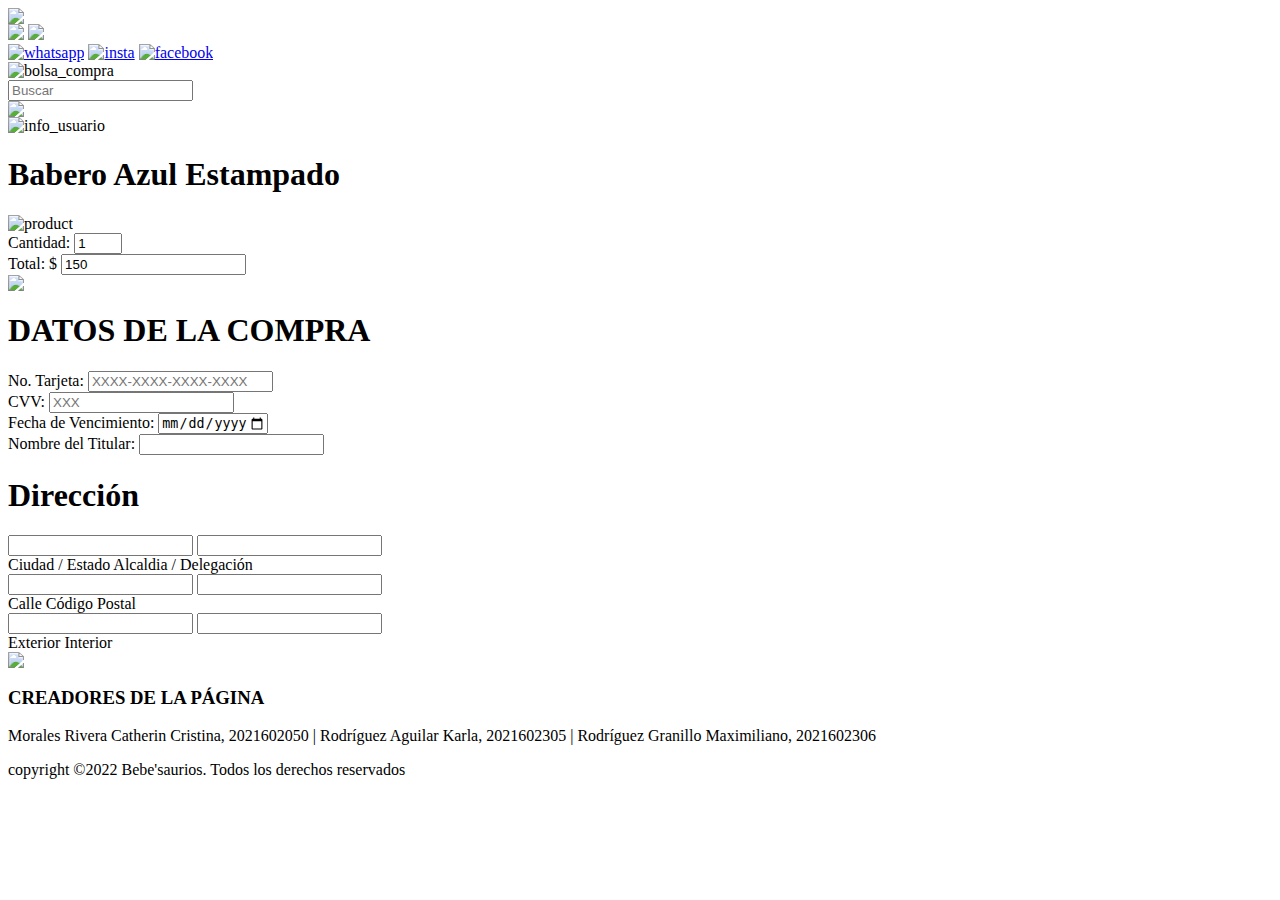
==== html/compra.html @ 683cfa36 "Add files via upload" ====
<html>
	<head>
		<link rel="stylesheet" media="screen" type="text/css" href="../css/encabezado_style.css">
		<link rel="stylesheet" media="screen" type="text/css" href="../css/menu_bar_style.css">
		<link rel="stylesheet" media="screen" type="text/css" href="../css/compra_style.css">
		<link rel="stylesheet" media="screen" type="text/css" href="../css/footer_style.css">
		<meta name="viewport" content="width=device-width, user-scalable=no, initial-scale=1.0, maximum-scale=1.0, minimum-scale=1.0">
		<meta charset="utf-8">
		<link rel="icon" type="image/png" href="../images/huellita.png">
		<title>SOLICITUD DE COMPRA</title>
	</head>
	<body>
		<img id="fondo" src="../images/fondo.jpg">
		<div class="contenedor">
			<header>
				<a id="logo_icon" href="./log_In.html"><img src="../images/logo.png"></a>
				<a id="titulo" href="./log_In.html"><img src="../images/bb.png"></a>		
				<div id="container_socmedia">
					<a href="https://web.whatsapp.com/"><img src="../images/whatsapp.png" alt="whatsapp"></a>
					<a href="https://www.instagram.com/"><img src="../images/instagram.png" alt="insta"></a>
					<a href="https://es-la.facebook.com/"><img src="../images/facebook.png" alt="facebook"></a>
				</div>
			</header>
			<div class="cont2">
				<div class="save">
					<img class="bag" src="../images/bolsa.png" alt="bolsa_compra">
				</div>				
				<div class="search">
					<input type="text" placeholder="Buscar" required>
					<div class="btn">
						<img id="lupa" src="../images/lupa.png">
					</div>
				</div>				
				<div class="usuario">
					<img src="../images/user.png" alt="info_usuario">
				</div>
			</div>
			<section class="info_compras">
				<section class="compras">
					<h1>Babero Azul Estampado</h1>
					<div class="miniatura">
						<img src="../images/babero.jpg" alt="product">
					</div>
					<div class="details">
						<div>
							<label>Cantidad:</label>
							<input type="number" min="1" max="9" step="1" value="1" name="cantidad">
						</div>
						<div>
							<label>Total:</label>
							<label class="signo">$</label>
							<input type="text" value="150" name="total">
						</div>
					</div>
				</section>
				<img class="inicio" src="../images/inicio.png" usemap="#home">
				<map name="home">
					<area shape="rect" coords="0,0,55,55" href="./menu.html">
				</map>
				<section class="info_entrega">
					<div>
						<h1>DATOS DE LA COMPRA</h1>
					</div>
					<div class="datos_tarjeta">
						<div>
							<label>No. Tarjeta:</label>
							<input type="text" placeholder="XXXX-XXXX-XXXX-XXXX" name="No. Tarjeta">
						</div>
						<div>
							<label>CVV:</label>
							<input type="text" placeholder="XXX" name="CVV">
						</div>
						<div>
							<label>Fecha de Vencimiento:</label>
							<input type="date" min="2012-01-01" max="2022-01-01" class="readonly" name="Fec_Vencimiento">
						</div>
					</div>
					<div class="titular">
						<label>Nombre del Titular:</label>
						<input type="text" name="Titular">
					</div>
					<div class="direccion">	
						<div>
							<h1>Dirección</h1>
						</div>						
						<div>
							<input type="text" name="Ciudad/Edo">
							<input type="text" name="Alcal./Del.">
						</div>
							<div>
							<label>Ciudad / Estado</label>
							<label>Alcaldia / Delegación</label>
						</div>
						<div>
							<input type="text" name="Calle">
							<input type="text" name="C.P.">
						</div>
						<div>
							<label>Calle</label>
							<label>Código Postal</label>
						</div>
						<div>
							<input type="text" name="Ext.">
							<input type="text" name="Int.">
						</div>
						<div>
							<label>Exterior</label>
							<label>Interior</label>
						</div>			
					</div>
				</section>
			</section>
			<footer>
				<div class="content">
					<div class="footer-content">					
						<img src="../images/plus.png">
						<h3>CREADORES DE LA PÁGINA</h3>
						<p>Morales Rivera Catherin Cristina, 2021602050 | Rodríguez Aguilar Karla, 2021602305 | Rodríguez Granillo Maximiliano, 2021602306</p>
					</div>
					<div class="footer-bottom">
						<p>copyright &copy;2022 Bebe'saurios. Todos los derechos reservados</p>
					</div>
				</div>
			</footer>
		</div>
	</body>
</html>
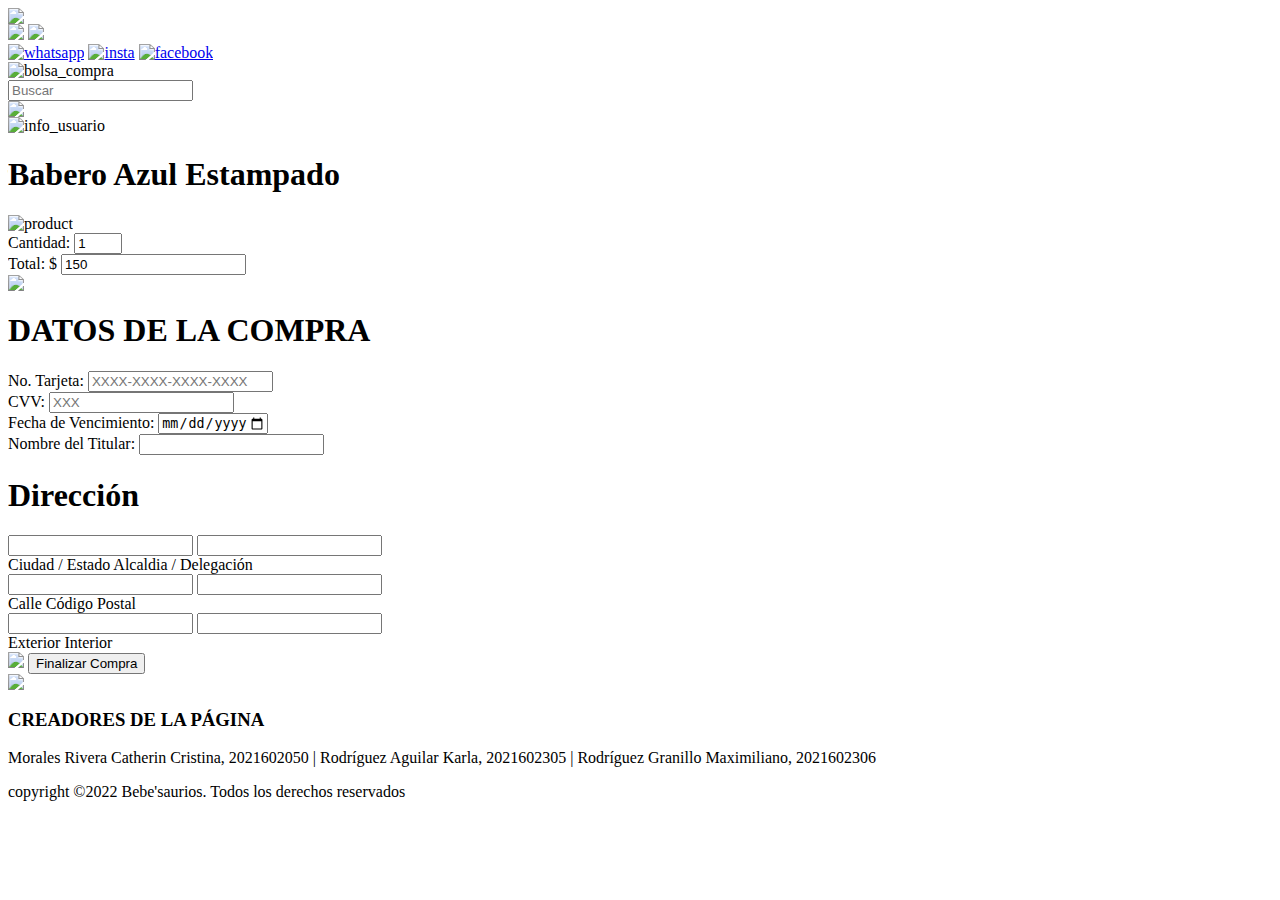
==== commit 922744aa: "Update compra.html" ====
--- a/html/compra.html
+++ b/html/compra.html
@@ -108,6 +108,10 @@
 							<label>Interior</label>
 						</div>			
 					</div>
+					<div>
+						<img src="../images/medalla.png">
+						<button>Finalizar Compra</button>
+					</div>
 				</section>
 			</section>
 			<footer>
@@ -124,4 +128,4 @@
 			</footer>
 		</div>
 	</body>
-</html>+</html>
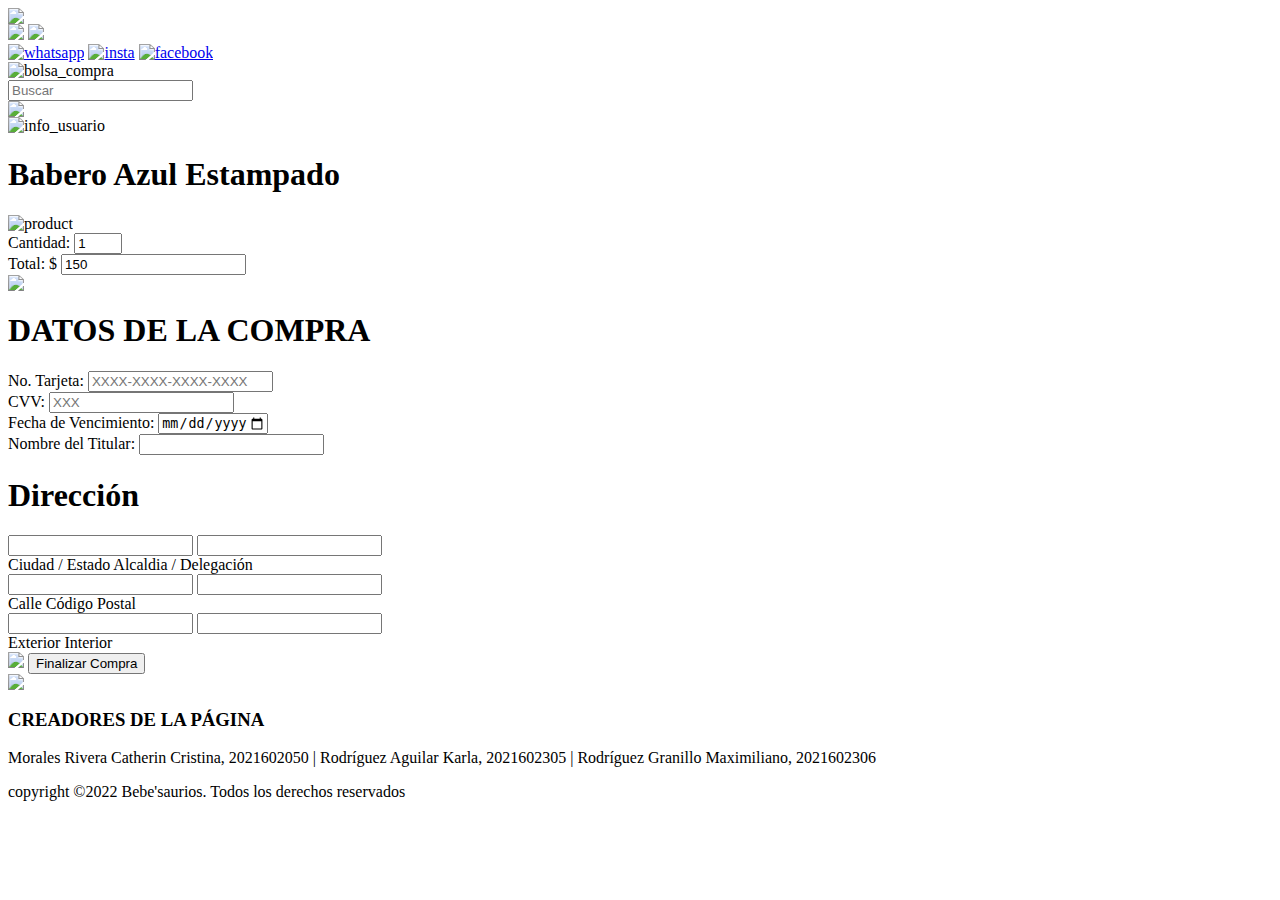
==== commit 5a6ab50b: "Add files via upload" ====
--- a/html/compra.html
+++ b/html/compra.html
@@ -23,7 +23,10 @@
 			</header>
 			<div class="cont2">
 				<div class="save">
-					<img class="bag" src="../images/bolsa.png" alt="bolsa_compra">
+					<img class="bag" src="../images/bolsa.png" alt="bolsa_compra" usemap="#compra">
+					<map name="compra">
+					<area shape="rect" coords="0,0,55,55" href="./compra.html">
+					</map>
 				</div>				
 				<div class="search">
 					<input type="text" placeholder="Buscar" required>
@@ -128,4 +131,4 @@
 			</footer>
 		</div>
 	</body>
-</html>
+</html>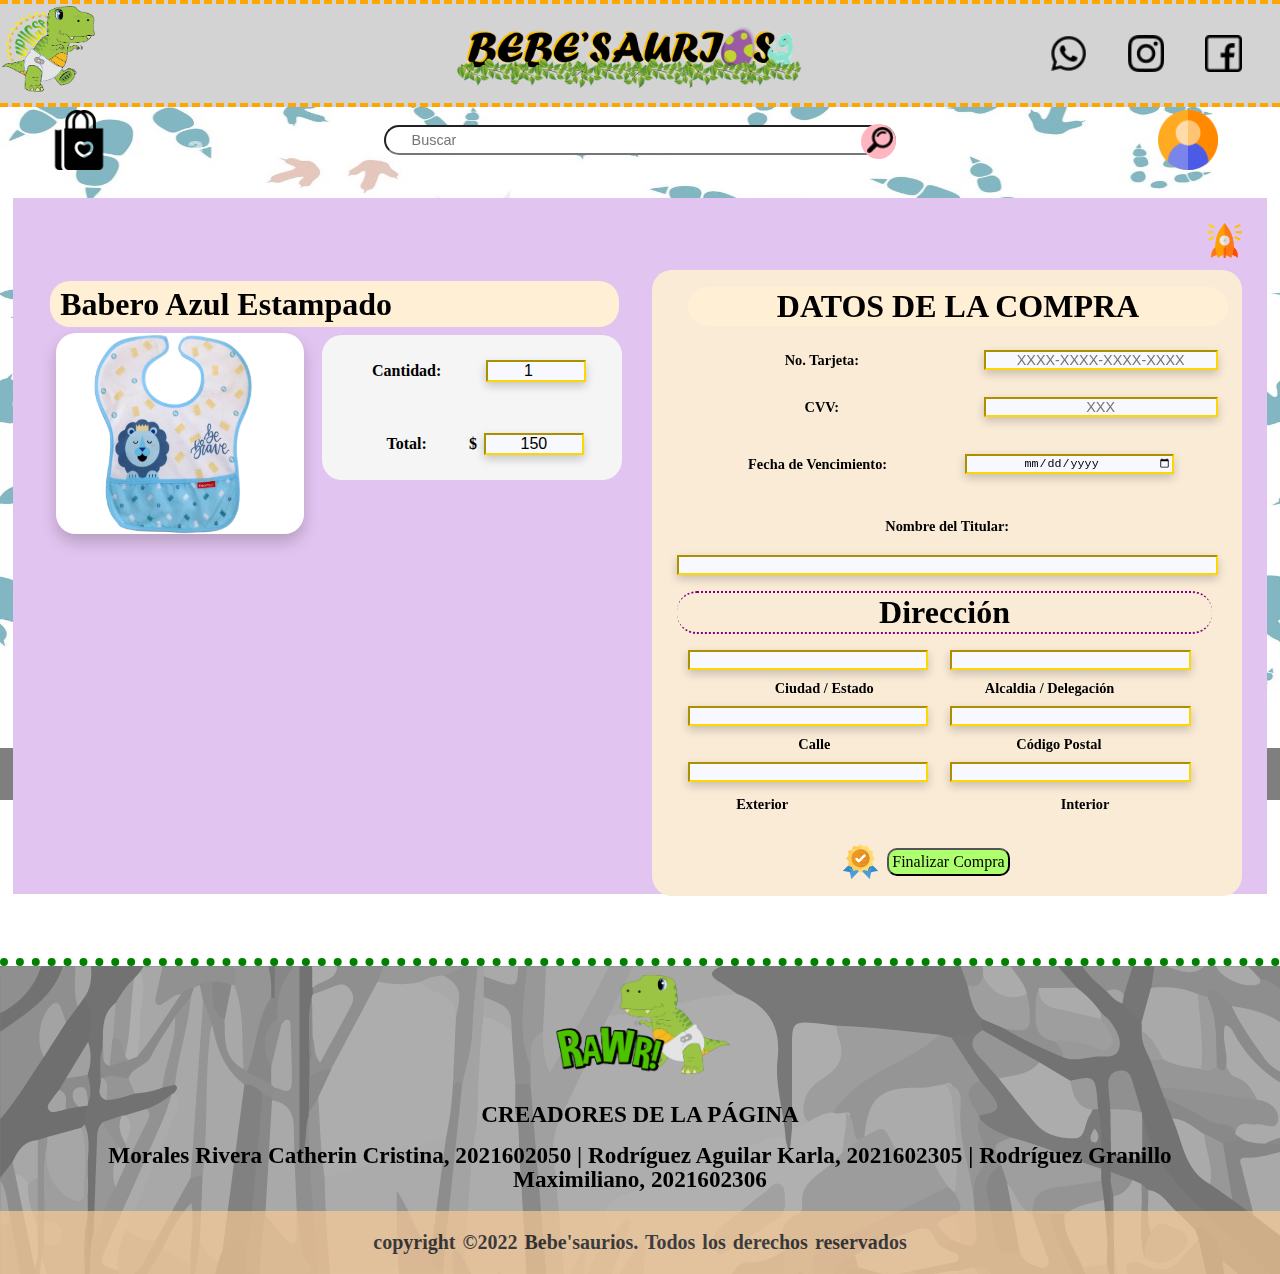
==== commit c2121d4c: "Add files via upload" ====
--- a/html/compra.html
+++ b/html/compra.html
@@ -1,29 +1,29 @@
 <html>
 	<head>
-		<link rel="stylesheet" media="screen" type="text/css" href="../css/encabezado_style.css">
-		<link rel="stylesheet" media="screen" type="text/css" href="../css/menu_bar_style.css">
-		<link rel="stylesheet" media="screen" type="text/css" href="../css/compra_style.css">
-		<link rel="stylesheet" media="screen" type="text/css" href="../css/footer_style.css">
+		<link rel="stylesheet" media="screen" type="text/css" href="./css/encabezado_style.css">
+		<link rel="stylesheet" media="screen" type="text/css" href="./css/menu_bar_style.css">
+		<link rel="stylesheet" media="screen" type="text/css" href="./css/compra_style.css">
+		<link rel="stylesheet" media="screen" type="text/css" href="./css/footer_style.css">
 		<meta name="viewport" content="width=device-width, user-scalable=no, initial-scale=1.0, maximum-scale=1.0, minimum-scale=1.0">
 		<meta charset="utf-8">
-		<link rel="icon" type="image/png" href="../images/huellita.png">
+		<link rel="icon" type="image/png" href="./images/huellita.png">
 		<title>SOLICITUD DE COMPRA</title>
 	</head>
 	<body>
-		<img id="fondo" src="../images/fondo.jpg">
+		<img id="fondo" src="./images/fondo.jpg">
 		<div class="contenedor">
 			<header>
-				<a id="logo_icon" href="./log_In.html"><img src="../images/logo.png"></a>
-				<a id="titulo" href="./log_In.html"><img src="../images/bb.png"></a>		
+				<a id="logo_icon" href="./log_In.html"><img src="./images/logo.png"></a>
+				<a id="titulo" href="./log_In.html"><img src="./images/bb.png"></a>		
 				<div id="container_socmedia">
-					<a href="https://web.whatsapp.com/"><img src="../images/whatsapp.png" alt="whatsapp"></a>
-					<a href="https://www.instagram.com/"><img src="../images/instagram.png" alt="insta"></a>
-					<a href="https://es-la.facebook.com/"><img src="../images/facebook.png" alt="facebook"></a>
+					<a href="https://web.whatsapp.com/"><img src="./images/whatsapp.png" alt="whatsapp"></a>
+					<a href="https://www.instagram.com/"><img src="./images/instagram.png" alt="insta"></a>
+					<a href="https://es-la.facebook.com/"><img src="./images/facebook.png" alt="facebook"></a>
 				</div>
 			</header>
 			<div class="cont2">
 				<div class="save">
-					<img class="bag" src="../images/bolsa.png" alt="bolsa_compra" usemap="#compra">
+					<img class="bag" src="./images/bolsa.png" alt="bolsa_compra" usemap="#compra">
 					<map name="compra">
 					<area shape="rect" coords="0,0,55,55" href="./compra.html">
 					</map>
@@ -31,18 +31,18 @@
 				<div class="search">
 					<input type="text" placeholder="Buscar" required>
 					<div class="btn">
-						<img id="lupa" src="../images/lupa.png">
+						<img id="lupa" src="./images/lupa.png">
 					</div>
 				</div>				
 				<div class="usuario">
-					<img src="../images/user.png" alt="info_usuario">
+					<img src="./images/user.png" alt="info_usuario">
 				</div>
 			</div>
 			<section class="info_compras">
 				<section class="compras">
 					<h1>Babero Azul Estampado</h1>
 					<div class="miniatura">
-						<img src="../images/babero.jpg" alt="product">
+						<img src="./images/babero.jpg" alt="product">
 					</div>
 					<div class="details">
 						<div>
@@ -56,7 +56,7 @@
 						</div>
 					</div>
 				</section>
-				<img class="inicio" src="../images/inicio.png" usemap="#home">
+				<img class="inicio" src="./images/inicio.png" usemap="#home">
 				<map name="home">
 					<area shape="rect" coords="0,0,55,55" href="./menu.html">
 				</map>
@@ -112,7 +112,7 @@
 						</div>			
 					</div>
 					<div>
-						<img src="../images/medalla.png">
+						<img src="./images/medalla.png">
 						<button>Finalizar Compra</button>
 					</div>
 				</section>
@@ -120,7 +120,7 @@
 			<footer>
 				<div class="content">
 					<div class="footer-content">					
-						<img src="../images/plus.png">
+						<img src="./images/plus.png">
 						<h3>CREADORES DE LA PÁGINA</h3>
 						<p>Morales Rivera Catherin Cristina, 2021602050 | Rodríguez Aguilar Karla, 2021602305 | Rodríguez Granillo Maximiliano, 2021602306</p>
 					</div>
--- a/html/css/encabezado_style.css
+++ b/html/css/encabezado_style.css
@@ -0,0 +1,116 @@
+*{
+  margin: 0px;
+  padding: 0px;
+}
+
+body{
+  font-family: Century Gothic;
+  font-size: 100%;
+}
+
+#fondo{
+  width: 100%;
+  height: 800px;
+  opacity: .5;
+  position: fixed;
+}
+
+.contenedor{
+  width: 100%;
+  height: auto;
+  max-width: 1900px;
+  min-width: 450px;
+  margin: 0 auto;
+  overflow: hidden;
+  flex-wrap: wrap;
+  position: relative;
+}
+
+header{
+  width: 100%;
+  height: auto;
+  border-top: 4px dashed orange;
+  border-bottom: 4px dashed orange;
+  background: lightgray;
+  display: flex;
+}
+
+#logo_icon{
+  justify-content: left;
+  align-items: center;
+  width: 20%;
+  height: auto;
+}
+
+#logo_icon *{
+  padding-top: 1%;
+  padding-right: 1%;
+  padding-bottom: 0%;
+  padding-left: 1%;
+  width: 40%;
+  height: auto;
+}
+
+#titulo{
+  justify-content: center;
+  align-items: center;
+  width: 70%;
+  height: auto;
+}
+
+#titulo *{ 
+  padding-right: 25%;
+  padding-left: 25%;
+  width: 45%;
+  height: auto;
+}
+
+#container_socmedia{
+  display: flex;
+  justify-content: right;
+  justify-items: right;
+  align-items: center;
+  width: 20%;
+}
+#container_socmedia *{
+  padding-right: 1%;
+  padding-left: 1%;
+  width: 50%;
+  height: auto;
+}
+
+@media screen and (max-width: 1200px) {
+  #fondo{
+    width: 100%;
+    height: 900px;
+    opacity: .5;
+    position: fixed;
+  }
+}
+
+@media screen and (max-width: 800px) {
+  #fondo{
+    width: 100%;
+    height: 800px;
+    opacity: .5;
+    position: fixed;
+  }
+}
+
+@media screen and (max-width: 600px) {
+  #fondo{
+    width: 100%;
+    height: 700px;
+    opacity: .5;
+    position: fixed;
+  }
+}
+
+@media screen and (max-width: 450px) {
+  #fondo{
+    width: 100%;
+    height: 600px;
+    opacity: .5;
+    position: fixed;
+  }
+}
--- a/html/css/menu_bar_style.css
+++ b/html/css/menu_bar_style.css
@@ -0,0 +1,153 @@
+.cont2{
+  display: flex;
+  justify-content: center;
+  align-items: center;
+  height: 65px;
+}
+
+.save{
+  width: auto;
+  margin-left: 2%;
+  margin-right: 2%;
+}
+
+.save > img{
+  width: 60px;
+  height: auto;
+}
+
+.search{
+  width: 40%;
+  position: absolute;
+  left: 30%;
+}
+
+.search input{
+  width: 100%;
+  height: 3%;
+  padding: 1% 0 1% 5%;
+  font-size: 90%;
+  color: black;
+  outline: none;
+  border: 0% solid silver;
+  border-radius: 30px;
+}
+
+.btn{
+  position: absolute;
+  top: -2%;
+  right: 0%;
+  background: lightpink;
+  width: 35px;
+  height: 35px;
+  text-align: center;
+  border-radius: 50%;
+  cursor: pointer;
+}
+
+.btn img{
+  position: absolute;
+  top: 3;
+  right: 3;
+  width: 26px;
+  height: 26px;
+}
+
+.usuario{
+  width: auto;
+  margin-left: 80%;
+  margin-right: 3%;
+}
+
+.usuario > img{
+  width: 60px;
+  height: auto;
+}
+
+@media screen and (max-width: 1200px) {
+  .save > img{
+    width: 55px;
+    height: auto;
+  }
+  .btn{
+   width: 32px;
+   height: 32px;
+  }
+  .btn img{
+    position: absolute;
+    top: 2;
+    right: 3;
+    width: 22px;
+    height: 22px;
+  }
+  .usuario > img{
+    width: 55px;
+    height: auto;
+  }
+}
+
+@media screen and (max-width: 800px) {
+  .save > img{
+    width: 50px;
+    height: auto;
+  }
+  .btn{
+   width: 30px;
+   height: 30px;
+  }
+  .btn img{
+    position: absolute;
+    top: 2;
+    right: 3;
+    width: 20px;
+    height: 20px;
+  }
+  .usuario > img{
+    width: 50px;
+    height: auto;
+  }
+}
+
+@media screen and (max-width: 600px) {
+  .save > img{
+    width: 40px;
+    height: auto;
+  }
+  .btn{
+   width: 26px;
+   height: 26px;
+  }
+  .btn img{
+    position: absolute;
+    top: 2;
+    right: 3;
+    width: 18px;
+    height: 18px;
+  }
+  .usuario > img{
+    width: 40px;
+    height: auto;
+  }
+}
+
+@media screen and (max-width: 450px) {
+  .save > img{
+    width: 30px;
+    height: auto;
+  }
+  .btn{
+   width: 25px;
+   height: 25px;
+  }
+  .btn img{
+    position: absolute;
+    top: 2;
+    right: 3;
+    width: 16px;
+    height: 16px;
+  }
+  .usuario > img{
+    width: 30px;
+    height: auto;
+  }
+}--- a/html/css/compra_style.css
+++ b/html/css/compra_style.css
@@ -0,0 +1,656 @@
+.info_compras{
+	width: auto;
+	height: 670px;
+	margin: 2% 1% 2% 1%;
+	padding: 1%;
+	background-color: #e2c4f0;
+}
+
+.compras{
+	margin: 3.5% 1% 0 1%;
+	padding: 1%;
+	width: 49%;
+	height: auto;
+	background-color: transparent;
+	float: left;
+	box-sizing: border-box;
+}
+
+.compras > h1{
+	width: 95%;
+	height: auto;
+	background-color: papayawhip;
+	border-radius: 20px;
+	line-height: 120%;
+	text-align: left;
+	padding: 4px 10px 4px 10px;
+	margin-bottom: 6px;
+	margin-top: 15px;
+}
+
+.miniatura{
+	margin: 0% 1% 0 0;
+	padding: 0 1% 1% 1%;
+	width: 45%;
+	height: auto;
+	background-color: transparent;
+	float: left;
+	box-sizing: border-box;
+}
+
+.miniatura > img{
+	width: 100%;
+	height: 30%;
+	text-align: center;
+	box-shadow: 0 8px 16px 0 rgba(0, 0, 0, 0.2);
+	border-radius: 20px;
+	float: left;
+	box-sizing: border-box;
+}
+
+.details{
+		margin: 2px 1% 0 0;
+		padding: 0 2% 0 2%;
+		width: 52%;
+		height: auto;
+		background-color: whitesmoke;
+		float: right;
+		box-sizing: border-box;
+		display: flex;
+		flex-direction: column;
+		justify-content: left;
+		border-radius: 20px;
+}
+
+.details div{
+	width: 90%;
+	height: auto;
+	margin: 2%;
+	padding: 2%;
+	display: flex;
+	justify-content: safe left;
+	align-items: center;
+}
+
+.details div label:not(.signo){
+	width: 50%;
+	text-align: center;
+}
+
+.details div:first-child label{
+	font-size: 100%;
+	font-weight: bolder;
+	margin: 2% 17px 2% 0;
+	line-height: 250%;
+}
+
+.details div:nth-child(1){
+	display: flex;
+	justify-content: safe left;
+	align-items: center;
+}
+
+.details div:nth-child(1) input{
+	width: 40%;
+	font-size: 100%;
+	text-align: center;
+	border-color: gold;
+	background-color: ghostwhite;
+	box-shadow: 0 4px 10px 0 rgba(0, 0, 0, 0.2);
+}
+
+.details div:nth-child(2) label:not(.signo){
+	font-size: 100%;
+	font-weight: bolder;
+	margin: 2% 0 2% 0;
+	line-height: 250%;
+}
+
+.signo{
+	font-size: 100%;
+	font-weight: bolder;
+	margin: 2% 7px 2% 0;
+	line-height: 250%;
+}
+
+.details div:nth-child(2){
+	display: flex;
+	justify-content: safe left;
+	align-items: center;
+}
+
+.details div:nth-child(2) input{
+	width: 40%;
+	font-size: 100%;
+	text-align: center;
+	border-color: gold;
+	background-color: ghostwhite;
+	box-shadow: 0 4px 10px 0 rgba(0, 0, 0, 0.2);
+}
+
+.inicio{
+  width: 35px;
+  height: 35px;
+  float: right;
+  margin: 1%;
+}
+
+.info_entrega{
+	margin: 0 1% 0 0;
+	padding: .5% 2% 0 2%;
+	width: 48%;
+	height: auto;
+	background-color: antiquewhite;
+	float: right;
+	border-radius: 20px;
+	box-sizing: border-box;
+}
+
+
+.info_entrega > div:first-child > h1{
+	width: 100%;
+	height: auto;
+	background-color: papayawhip;
+	border-radius: 20px;
+	line-height: 120%;
+	text-align: center;
+	margin: 2%;
+}
+
+.datos_tarjeta div{
+	display: flex;
+	justify-content: safe left;
+	align-items: center;
+}
+
+.datos_tarjeta div > label{
+	text-align: center;
+	box-sizing: border-box;
+}
+
+.datos_tarjeta div:first-child > label{
+	width: 100%;
+	font-size: 90%;
+	font-weight: bolder;
+	margin: 1% 17px 1% 0;
+	line-height: 250%;
+}
+
+.datos_tarjeta div:nth-child(2) > label{
+	width: 100%;
+	font-size: 90%;
+	font-weight: bolder;
+	margin: 1% 17px 1% 0;
+	line-height: 250%;
+}
+
+.datos_tarjeta div:nth-child(3) > label{
+	width: 100%;
+	font-size: 90%;
+	font-weight: bolder;
+	margin: 1% 17px 1% 0;
+	line-height: 250%;
+}
+
+.datos_tarjeta div > input{
+	float: right;
+	width: 80%;
+	font-size: 90%;
+	text-align: center;
+	border-color: gold;
+	background-color: ghostwhite;
+	box-shadow: 0 4px 10px 0 rgba(0, 0, 0, 0.2);
+}
+
+.titular{
+	margin: 0 0 1% 0;
+	width: 100%;
+	height: auto;
+	display: flex;
+	flex-direction: column;
+	justify-content: left;
+	text-align: center;
+}
+
+.titular > label{
+	width: 100%;
+	font-size: 90%;
+	font-weight: bolder;
+	margin: 2% 17px 2% 0;
+	line-height: 250%;
+}
+
+.titular > input{
+	float: right;
+	width: 100%;
+	font-size: 90%;
+	text-align: center;
+	border-color: gold;
+	background-color: ghostwhite;
+	box-shadow: 0 4px 10px 0 rgba(0, 0, 0, 0.2);
+}
+
+.direccion{
+	margin: 0 1% 0 0;
+	box-sizing: border-box;
+	text-align: center;
+}
+.direccion div > h1{
+	width: 100%;
+	height: auto;
+	border-top: 2px dotted purple;
+	border-bottom: 2px dotted purple;
+	border-radius: 20px;
+	line-height: 120%;
+	text-align: center;
+	margin: 3% 0% 3% 0%;
+}
+
+.direccion input{
+	float: right;
+	width: 45%;
+	margin: 0 4% 0 0;
+	font-size: 90%;
+	text-align: center;
+	border-color: gold;
+	background-color: ghostwhite;
+	box-shadow: 0 4px 10px 0 rgba(0, 0, 0, 0.2);
+}
+
+.direccion label:nth-child(odd){
+	width: 100%;
+	font-size: 90%;
+	font-weight: bolder;
+	margin: 1% 10% 1% 0;
+	line-height: 250%;
+}
+
+.direccion label:nth-child(even){
+	width: 100%;
+	font-size: 90%;
+	font-weight: bolder;
+	margin: 1% 0 1% 10%;
+	line-height: 250%;
+}
+
+.direccion > div:nth-child(5) > label:nth-child(odd){
+	padding: 0% 4% 0% 2%;
+}
+
+.direccion > div:nth-child(5) > label:nth-child(even){
+	padding: 0% 0% 0% 10%;
+}
+
+.direccion > div:nth-child(7) > label:nth-child(odd){
+	padding: 0% 8% 0% 0%;
+}
+
+.direccion > div:nth-child(7) > label:nth-child(even){
+	padding: 0% 2% 0% 8%;
+}
+
+.info_entrega div:last-child{
+	width: 90%;
+	height: auto;
+	margin: 2%;
+	display: flex;
+	justify-content: center;
+	align-items: center;
+}
+
+.info_entrega > div:last-child > img{	
+  width: 35px;
+  height: 35px;
+}
+
+button:last-child{
+	font-family: Century Gothic;
+	background-color: #aeff6e;
+	border-radius: 10px;
+	lighting-color: purple;
+	font-size: 100%;
+	margin: 2%;
+	padding: 3px;
+}
+
+button:hover{
+    background: #ffff6e;
+    text-decoration: none;
+}
+
+@media screen and (max-width: 1200px) {
+  .info_compras{
+	width: auto;
+	height: 620px;
+  }
+  h1{
+  	font-size: 110%;
+  }
+  .miniatura > img{
+	width: 100%;
+	height: 20%;
+  }
+  .details div:first-child label{
+	font-size: 90%;
+	margin: 2% 15px 2% 0;
+  }
+  .details div:nth-child(1) input{
+	width: 30%;
+	font-size: 90%;
+  }
+  .details div:nth-child(2) label:not(.signo){
+	font-size: 90%;
+	margin: 2% 0 2% 0;
+  }
+  .signo{
+	font-size: 90%;
+  }
+  .details div:nth-child(2) input{
+  	width: 30%;
+	font-size: 90%;
+  }
+  .datos_tarjeta div:first-child > label{
+	font-size: 90%;
+  }
+  .datos_tarjeta div:nth-child(2) > label{
+	font-size: 90%;
+  }
+  .datos_tarjeta div:nth-child(3)> label{
+	font-size: 90%;
+	line-height: 180%;
+  }
+  .datos_tarjeta div > input{
+	width: 80%;
+	font-size: 80%;
+  }
+  .titular > label{
+	font-size: 90%;
+  }
+  .titular > input{
+	font-size: 80%;
+  }
+  .direccion input{
+	font-size: 80%;
+	margin: 0 3% 0 2%;
+  }
+  .direccion label:nth-child(odd){
+	font-size: 70%;
+	margin: 1% 12% 1% 14%;
+  }
+  .direccion label:nth-child(even){
+	font-size: 70%;
+	margin: 1% 10% 1% 14%;
+  }
+  .direccion > div:nth-child(5) > label:nth-child(odd){
+	padding: 0% 6% 0% 4%;
+  }
+  .direccion > div:nth-child(5) > label:nth-child(even){
+	padding: 0% 2% 0% 6%;
+  }
+  .direccion > div:nth-child(7) > label:nth-child(odd){
+	padding: 0% 6% 0% 2%;
+  }
+  .direccion > div:nth-child(7) > label:nth-child(even){
+	padding: 0% 6% 0% 6%;
+  }
+  .info_entrega > div:last-child > img{	
+  width: 33px;
+  height: 33px;
+  }
+  button:last-child{
+	font-size: 90%;
+  }
+}
+
+@media screen and (max-width: 800px) {
+  .info_compras{
+	width: auto;
+	height: 530px;
+  }
+  h1{
+  	font-size: 100%;
+  }
+  .miniatura > img{
+	width: 100%;
+	height: 18%;
+  }
+  .details div:first-child label{
+	font-size: 80%;
+	margin: 2% 15px 2% 0;
+  }
+  .details div:nth-child(1) input{
+	width: 30%;
+	font-size: 80%;
+  }
+  .details div:nth-child(2) label:not(.signo){
+	font-size: 80%;
+	margin: 2% 0 2% 0;
+  }
+  .signo{
+	font-size: 80%;
+  }
+  .details div:nth-child(2) input{
+  	width: 30%;
+	font-size: 80%;
+  }
+  .datos_tarjeta div:first-child > label{
+	font-size: 80%;
+  }
+  .datos_tarjeta div:nth-child(2) > label{
+	font-size: 80%;
+  }
+  .datos_tarjeta div:nth-child(3)> label{
+	font-size: 80%;
+	line-height: 160%;
+  }
+  .datos_tarjeta div > input{
+	width: 80%;
+	font-size: 70%;
+  }
+  .titular > label{
+	font-size: 80%;
+  }
+  .titular > input{
+	font-size: 70%;
+  }
+  .direccion input{
+	font-size: 70%;
+	margin: 0 3% 0 2%;
+  }
+  .direccion label:nth-child(odd){
+	font-size: 60%;
+	margin: 1% 7% 1% 10%;
+  }
+  .direccion label:nth-child(even){
+	font-size: 60%;
+	margin: 1% 7% 1% 10%;
+  }
+  .direccion > div:nth-child(5) > label:nth-child(odd){
+	padding: 0% 8% 0% 6%;
+  }
+  .direccion > div:nth-child(5) > label:nth-child(even){
+	padding: 0% 2% 0% 10%;
+  }
+  .direccion > div:nth-child(7) > label:nth-child(odd){
+	padding: 0% 10% 0% 4%;
+  }
+  .direccion > div:nth-child(7) > label:nth-child(even){
+	padding: 0% 6% 0% 10%;
+  }
+  .info_entrega > div:last-child > img{	
+  width: 30px;
+  height: 30px;
+  }
+  button:last-child{
+	font-size: 80%;
+  }
+}
+
+@media screen and (max-width: 600px) {
+  .info_compras{
+	width: auto;
+	height: 450px;
+  }
+  h1{
+  	font-size: 80%;
+  }
+  .miniatura > img{
+	width: 100%;
+	height: 16%;
+  }
+  .details div:first-child label{
+	font-size: 70%;
+	margin: 2% 15px 2% 0;
+  }
+  .details div:nth-child(1) input{
+	width: 30%;
+	font-size: 70%;
+  }
+  .details div:nth-child(2) label:not(.signo){
+	font-size: 70%;
+	margin: 2% 0 2% 0;
+  }
+  .signo{
+	font-size: 70%;
+  }
+  .details div:nth-child(2) input{
+  	width: 30%;
+	font-size: 70%;
+  }
+  .datos_tarjeta div:first-child > label{
+	font-size: 70%;
+  }
+  .datos_tarjeta div:nth-child(2) > label{
+	font-size: 70%;
+  }
+  .datos_tarjeta div:nth-child(3)> label{
+	font-size: 70%;
+	line-height: 150%;
+  }
+  .datos_tarjeta div > input{
+	width: 70%;
+	font-size: 60%;
+  }
+  .titular > label{
+	font-size: 70%;
+  }
+  .titular > input{
+	font-size: 60%;
+  }
+  .direccion input{
+	font-size: 60%;
+	margin: 0 3% 0 2%;
+  }
+  .direccion label:nth-child(odd){
+	font-size: 50%;
+	margin: 1% 5% 1% 9%;
+  }
+  .direccion label:nth-child(even){
+	font-size: 50%;
+	margin: 1% 5% 1% 9%;
+  }
+  .direccion > div:nth-child(5) > label:nth-child(odd){
+	padding: 0% 8% 0% 6%;
+  }
+  .direccion > div:nth-child(5) > label:nth-child(even){
+	padding: 0% 2% 0% 10%;
+  }
+  .direccion > div:nth-child(7) > label:nth-child(odd){
+	padding: 0% 10% 0% 4%;
+  }
+  .direccion > div:nth-child(7) > label:nth-child(even){
+	padding: 0% 6% 0% 10%;
+  }
+  .info_entrega > div:last-child > img{	
+  width: 27px;
+  height: 27px;
+  }
+  button:last-child{
+	font-size: 70%;
+  }
+}
+
+@media screen and (max-width: 450px) {
+  .info_compras{
+	width: auto;
+	height: 390px;
+  }
+  h1{
+  	font-size: 70%;
+  }
+  .miniatura > img{
+	width: 100%;
+	height: 14%;
+  }
+  .details div:first-child label{
+	font-size: 60%;
+	margin: 2% 15px 2% 0;
+  }
+  .details div:nth-child(1) input{
+	width: 30%;
+	font-size: 60%;
+  }
+  .details div:nth-child(2) label:not(.signo){
+	font-size: 60%;
+	margin: 2% 0 2% 0;
+  }
+  .signo{
+	font-size: 60%;
+  }
+  .details div:nth-child(2) input{
+  	width: 30%;
+	font-size: 60%;
+  }
+
+  .datos_tarjeta div:first-child > label{
+	font-size: 60%;
+  }
+  .datos_tarjeta div:nth-child(2) > label{
+	font-size: 60%;
+  }
+  .datos_tarjeta div:nth-child(3)> label{
+	font-size: 60%;
+	line-height: 140%;
+  }
+  .datos_tarjeta div > input{
+	width: 60%;
+	font-size: 50%;
+  }
+  .titular > label{
+	font-size: 60%;
+  }
+  .titular > input{
+	font-size: 50%;
+  }
+  .direccion input{
+	font-size: 50%;
+	margin: 0 3% 0 2%;
+  }
+  .direccion label:nth-child(odd){
+	font-size: 40%;
+	margin: 1% 3% 1% 7%;
+  }
+  .direccion label:nth-child(even){
+	font-size: 40%;
+	margin: 1% 3% 1% 7%;
+  }
+  .direccion > div:nth-child(5) > label:nth-child(odd){
+	padding: 0% 8% 0% 6%;
+  }
+  .direccion > div:nth-child(5) > label:nth-child(even){
+	padding: 0% 2% 0% 10%;
+  }
+  .direccion > div:nth-child(7) > label:nth-child(odd){
+	padding: 0% 10% 0% 4%;
+  }
+  .direccion > div:nth-child(7) > label:nth-child(even){
+	padding: 0% 6% 0% 10%;
+  }
+  .info_entrega > div:last-child > img{	
+  width: 24px;
+  height: 24px;
+  }
+  button:last-child{
+	font-size: 60%;
+  }
+}
--- a/html/css/footer_style.css
+++ b/html/css/footer_style.css
@@ -0,0 +1,119 @@
+footer{
+  border-top: 8px dotted green;
+  margin-top: 5%;
+}
+
+.content{
+  background-image: url("../images/pleca.png");
+  background-color: gray;
+}
+
+.footer-content{  
+  background-color: transparent;
+  display: flex;
+  align-items: center;
+  justify-content: center;
+  flex-direction: column;
+  text-align: center;
+  padding: 1px 20px 20px;
+}
+
+.footer-content h3{
+  font-size: 145%;
+  font-weight: 400px;
+  text-transform: capitalize;
+  padding-top: 10px;
+  line-height: 250%;
+}
+
+.footer-content p{
+  max-width: 95%;
+  margin: 10px, auto;
+  line-height: 24px;
+  font-size: 145%;
+  font-weight: bold;
+}
+
+.footer-bottom{
+  background-color: #FFCC95;
+  width: 100%;
+  padding: 20px 0;
+  text-align: center;
+  opacity: .65;
+}
+
+.footer-bottom p{
+  color: black;
+  font-size: 20px;
+  word-spacing: 2px;
+  font-weight: bold;
+}
+
+.footer-content img{
+  padding-top: 8px;
+  width: 180px;
+}
+
+@media screen and (max-width: 1200px) {
+  .footer-content h3{
+    font-size: 125%;
+  }
+  .footer-content p{
+    font-size: 125%;
+    line-height: 22px;
+  }
+  .footer-bottom p{
+    font-size: 18px;
+  }
+  img{
+    width: 170px;
+  }
+}
+
+@media screen and (max-width: 800px) {
+  .footer-content h3{
+    font-size: 105%;
+  }
+  .footer-content p{
+    font-size: 105%;
+    line-height: 20px;
+  }
+  .footer-bottom p{
+    font-size: 16px;
+  }
+  img{
+    width: 160px;
+  }
+}
+
+@media screen and (max-width: 600px) {
+  .footer-content h3{
+    font-size: 95%;
+  }
+  .footer-content p{
+    font-size: 95%;
+    line-height: 18px;
+  }
+  .footer-bottom p{
+    font-size: 14px;
+  }
+  img{
+    width: 150px;
+  }
+}
+
+@media screen and (max-width: 450px) {
+  .footer-content h3{
+    font-size: 90%;
+  }
+  .footer-content p{
+    font-size: 80%;
+    line-height: 20px;
+  }
+  .footer-bottom p{
+    font-size: 12px;
+  }
+  img{
+    width: 140px;
+  }
+}
